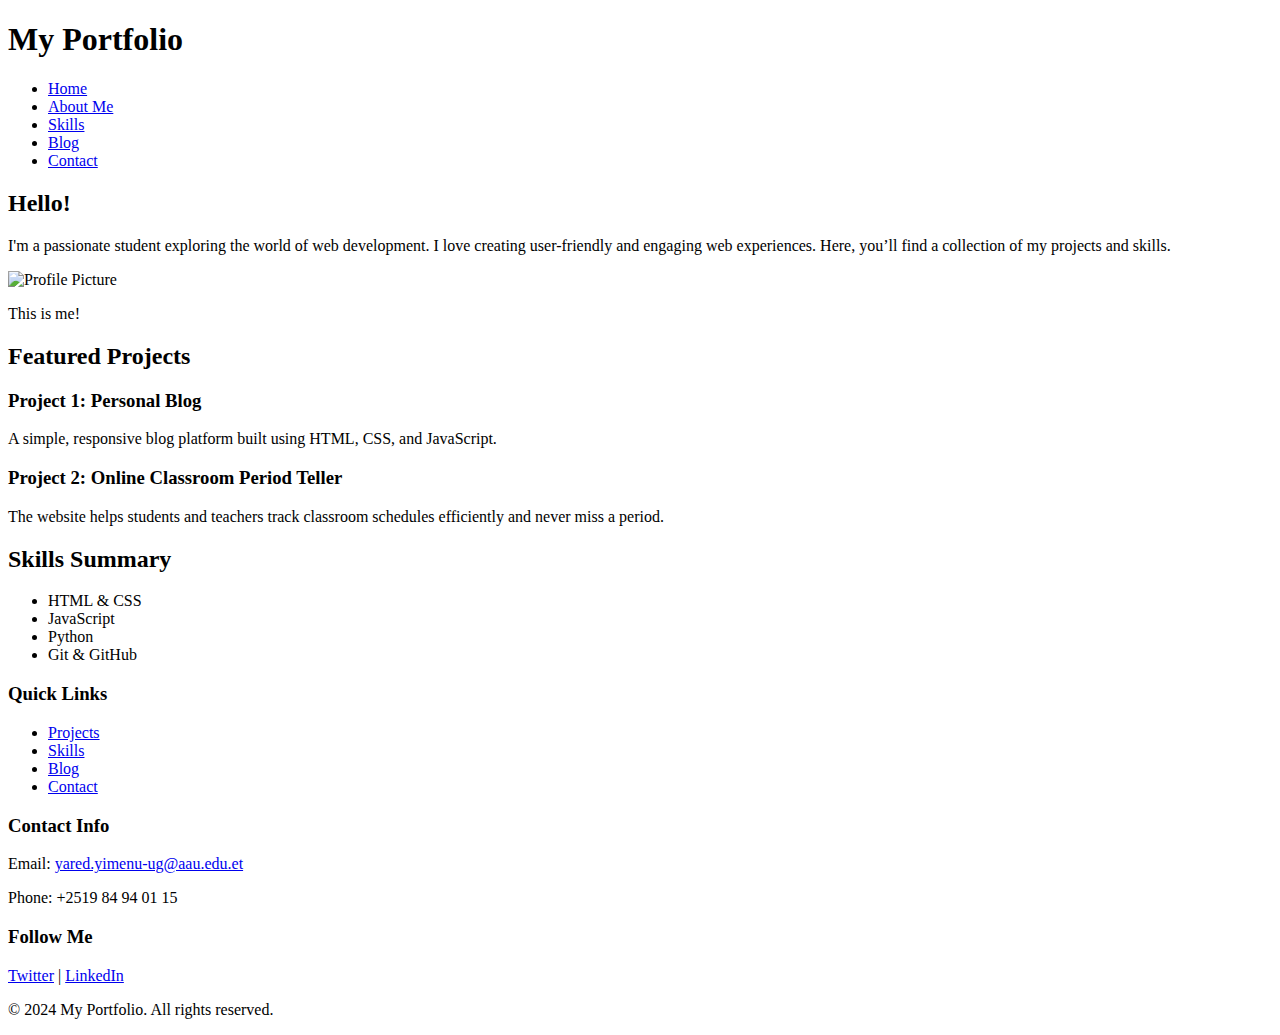
==== src/index.html @ 366d840d "Add files via upload" ====
<!DOCTYPE html>
<html lang="en">
<head>
    <meta charset="UTF-8">
    <meta name="viewport" content="width=device-width, initial-scale=1.0">
    <title>My Portfolio</title>
</head>
<body>
    <header>
        <h1>My Portfolio</h1>
        <nav>
            <ul>
                <li><a href="index.html">Home</a></li>
                <li><a href="about.html">About Me</a></li>
                <li><a href="skills.html">Skills</a></li>
                <li><a href="blog.html">Blog</a></li>
                <li><a href="contact.html">Contact</a></li>
            </ul>
        </nav>
    </header>
    <main>
        <section>
            <h2>Hello!</h2>
            <p>I'm a passionate student exploring the world of web development. I love creating user-friendly and engaging web experiences. Here, you’ll find a collection of my projects and skills.</p>
            <img src="images/image1.jpg" alt="Profile Picture" style="max-width: 100%; height: auto;">
            <p>This is me!</p>
        </section>

        <section>
            <h2>Featured Projects</h2>
            <article>
                <h3>Project 1: Personal Blog</h3>
                <p>A simple, responsive blog platform built using HTML, CSS, and JavaScript.</p>
            </article>
            <article>
                <h3>Project 2: Online Classroom Period Teller</h3>
                <p>The website helps students and teachers track classroom schedules efficiently and never miss a period.</p>
            </article>
        </section>

        <section>
            <h2>Skills Summary</h2>
            <ul>
                <li>HTML & CSS</li>
                <li>JavaScript</li>
                <li>Python</li>
                <li>Git & GitHub</li>
            </ul>
        </section>
    </main>

    <footer>
        <section>
            <h3>Quick Links</h3>
            <ul>
                <li><a href="projects.html">Projects</a></li>
                <li><a href="skills.html">Skills</a></li>
                <li><a href="blog.html">Blog</a></li>
                <li><a href="contact.html">Contact</a></li>
            </ul>
        </section>
        <section>
            <h3>Contact Info</h3>
            <p>Email: <a href="mailto:yared.yimenu-ug@aau.edu.et">yared.yimenu-ug@aau.edu.et</a></p>
            <p>Phone: +2519 84 94 01 15</p>
        </section>
        <section>
            <h3>Follow Me</h3>
            <p><a href="https://twitter.com/@YaredBekel71530">Twitter</a> | <a href="https://www.linkedin.com/in/yared-yimenu-177bba221">LinkedIn</a></p>
        </section>
        <p>&copy; 2024 My Portfolio. All rights reserved.</p>
    </footer>
</body>
</html>
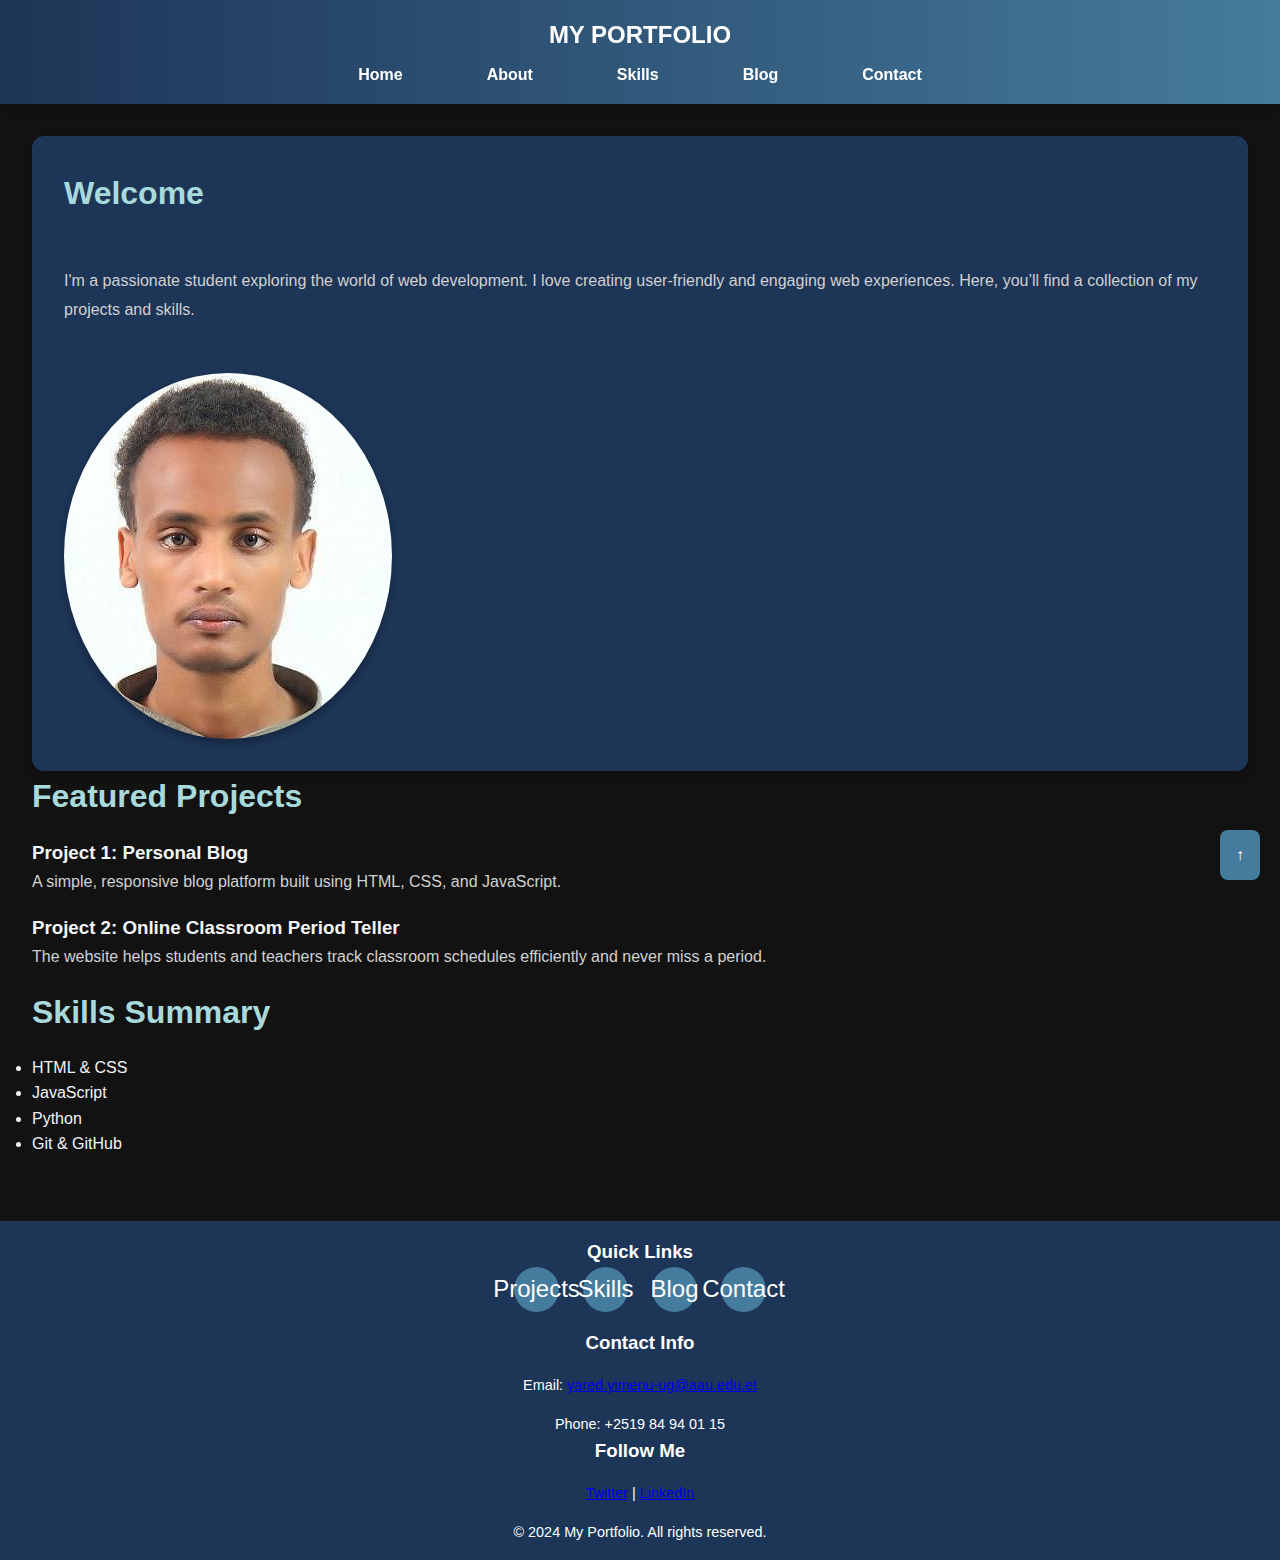
==== commit 36a5378b: "Finalized website design and functionality" ====
--- a/src/index.html
+++ b/src/index.html
@@ -4,6 +4,7 @@
     <meta charset="UTF-8">
     <meta name="viewport" content="width=device-width, initial-scale=1.0">
     <title>My Portfolio</title>
+    <link rel="stylesheet" href="styles.css">
 </head>
 <body>
     <header>
@@ -11,22 +12,22 @@
         <nav>
             <ul>
                 <li><a href="index.html">Home</a></li>
-                <li><a href="about.html">About Me</a></li>
+                <li><a href="about.html">About</a></li>
                 <li><a href="skills.html">Skills</a></li>
                 <li><a href="blog.html">Blog</a></li>
                 <li><a href="contact.html">Contact</a></li>
             </ul>
         </nav>
     </header>
+
     <main>
-        <section>
-            <h2>Hello!</h2>
+        <section id="hero">
+            <h2 id="typed-text">Welcome to my portfolio!</h2>
             <p>I'm a passionate student exploring the world of web development. I love creating user-friendly and engaging web experiences. Here, you’ll find a collection of my projects and skills.</p>
             <img src="images/image1.jpg" alt="Profile Picture" style="max-width: 100%; height: auto;">
-            <p>This is me!</p>
         </section>
 
-        <section>
+        <section id="projects">
             <h2>Featured Projects</h2>
             <article>
                 <h3>Project 1: Personal Blog</h3>
@@ -38,7 +39,7 @@
             </article>
         </section>
 
-        <section>
+        <section id="skills">
             <h2>Skills Summary</h2>
             <ul>
                 <li>HTML & CSS</li>
@@ -69,6 +70,10 @@
             <p><a href="https://twitter.com/@YaredBekel71530">Twitter</a> | <a href="https://www.linkedin.com/in/yared-yimenu-177bba221">LinkedIn</a></p>
         </section>
         <p>&copy; 2024 My Portfolio. All rights reserved.</p>
+        <!-- Scroll-to-top button -->
+        <button id="scroll-to-top" style="position: fixed; bottom: 20px; right: 20px;">↑</button>
     </footer>
+
+    <script src="script.js"></script>
 </body>
 </html>--- a/src/styles.css
+++ b/src/styles.css
@@ -0,0 +1,252 @@
+/* General Reset */
+* {
+    margin: 0;
+    padding: 0;
+    box-sizing: border-box;
+}
+
+/* Body Styling */
+body {
+    font-family: 'Poppins', sans-serif;
+    line-height: 1.6;
+    color: #f3f4f6;
+    background-color: #121212; /* Modern black background */
+}
+
+/* Header */
+header {
+    background: linear-gradient(90deg, #1d3557, #457b9d);
+    color: white;
+    padding: 1rem 2rem; /* Smaller padding for the header */
+    position: sticky;
+    top: 0;
+    z-index: 10;
+    box-shadow: 0 4px 6px rgba(0, 0, 0, 0.1);
+}
+
+header h1 {
+    font-size: 1.5rem; /* Smaller font size for the header */
+    text-transform: uppercase;
+    font-weight: bold;
+    margin-bottom: 0.5rem;
+    text-align: center;
+}
+
+header nav {
+    display: flex;
+    justify-content: center;
+    align-items: center;
+    gap: 1.5rem;
+}
+
+header nav ul {
+    list-style: none;
+    display: flex;
+    gap: 2rem;
+    flex-wrap: wrap;
+}
+
+header nav ul li a {
+    text-decoration: none;
+    color: white;
+    padding: 0.7rem 1.5rem;
+    font-weight: 600;
+    border: 2px solid transparent;
+    border-radius: 8px;
+    transition: all 0.3s ease;
+}
+
+header nav ul li a:hover {
+    background-color: #121212; /* Modern black hover effect */
+    color: #457b9d;
+    border-color: #457b9d;
+}
+
+/* Main Content */
+main {
+    padding: 2rem;
+}
+
+/* Hero Section (Index) */
+main > section:first-of-type {
+    display: flex;
+    flex-wrap: wrap;
+    align-items: center;
+    gap: 2rem;
+    background: #1d3557;
+    border-radius: 12px;
+    padding: 2rem;
+    box-shadow: 0 4px 6px rgba(0, 0, 0, 0.2);
+}
+
+main > section:first-of-type img {
+    max-width: 40%;
+    height: auto;
+    border-radius: 50%;
+    box-shadow: 0 4px 8px rgba(0, 0, 0, 0.3);
+    order: 2; /* Place image on the right */
+}
+
+main > section:first-of-type div {
+    flex: 1;
+    order: 1; /* Place text on the left */
+}
+
+main h2 {
+    color: #a8dadc; /* Light Blue accent for contrast */
+    font-size: 2rem;
+    margin-bottom: 1rem;
+}
+
+main p {
+    color: #d1d1d1; /* Softer text for readability on black */
+    margin-bottom: 1rem;
+    line-height: 1.8;
+}
+
+/* Buttons (Search Button Styling) */
+button {
+    display: inline-block;
+    background: #457b9d;
+    color: white;
+    padding: 0.8rem 1.5rem;
+    border: none;
+    border-radius: 8px;
+    font-size: 1rem;
+    font-weight: bold;
+    cursor: pointer;
+    transition: all 0.3s ease;
+}
+
+button:hover {
+    background: #a8dadc;
+    color: #121212;
+}
+
+/* Footer */
+footer {
+    background: #1d3557;
+    color: white;
+    padding: 1rem 1.5rem; /* Smaller padding for the footer */
+    text-align: center;
+    margin-top: 2rem;
+}
+
+footer ul {
+    display: flex;
+    justify-content: center;
+    gap: 1.5rem;
+    list-style: none;
+    margin-bottom: 1rem;
+}
+
+footer ul li a {
+    text-decoration: none;
+    color: white;
+    font-size: 1.5rem;
+    display: inline-flex;
+    align-items: center;
+    justify-content: center;
+    width: 45px;
+    height: 45px;
+    background-color: #457b9d;
+    border-radius: 50%;
+    transition: background-color 0.3s ease;
+}
+
+footer ul li a:hover {
+    background-color: #a8dadc;
+}
+
+footer p {
+    font-size: 0.9rem;
+    margin-top: 1rem;
+}
+
+/* Table on Skills Page */
+table {
+    width: 100%;
+    border-collapse: collapse;
+    margin-top: 2rem;
+}
+
+table th, table td {
+    border: 1px solid #457b9d;
+    padding: 1rem;
+    text-align: center;
+}
+
+table th {
+    background-color: #457b9d;
+    color: white;
+}
+
+table td {
+    background-color: #1d3557;
+}
+
+/* Blogs Page Navigation */
+.blogs-header nav ul {
+    display: flex;
+    justify-content: center;
+    gap: 2rem;
+    list-style: none;
+    margin-bottom: 1rem;
+}
+
+.blogs-header nav ul li a {
+    text-decoration: none;
+    color: white;
+    padding: 0.7rem 1.5rem;
+    font-weight: 600;
+    border: 2px solid transparent;
+    border-radius: 8px;
+    transition: all 0.3s ease;
+}
+
+.blogs-header nav ul li a:hover {
+    background-color: #121212;
+    color: #457b9d;
+    border-color: #457b9d;
+}
+/* Add smooth transition for reveal animations */
+.reveal {
+    opacity: 0;
+    transform: translateY(20px);
+    transition: opacity 0.6s, transform 0.6s;
+}
+
+.reveal.visible {
+    opacity: 1;
+    transform: translateY(0);
+}
+
+/* Styling for the Contact Form */
+form {
+    display: flex;
+    flex-direction: column;
+    gap: 1rem;
+}
+
+input, textarea {
+    padding: 0.7rem;
+    font-size: 1rem;
+    border-radius: 8px;
+    border: 1px solid #457b9d;
+    background-color: #1d3557;
+    color: white;
+}
+
+button {
+    background-color: #457b9d;
+    color: white;
+    padding: 1rem;
+    border: none;
+    border-radius: 8px;
+    cursor: pointer;
+}
+
+button:hover {
+    background-color: #a8dadc;
+    color: #121212;
+}